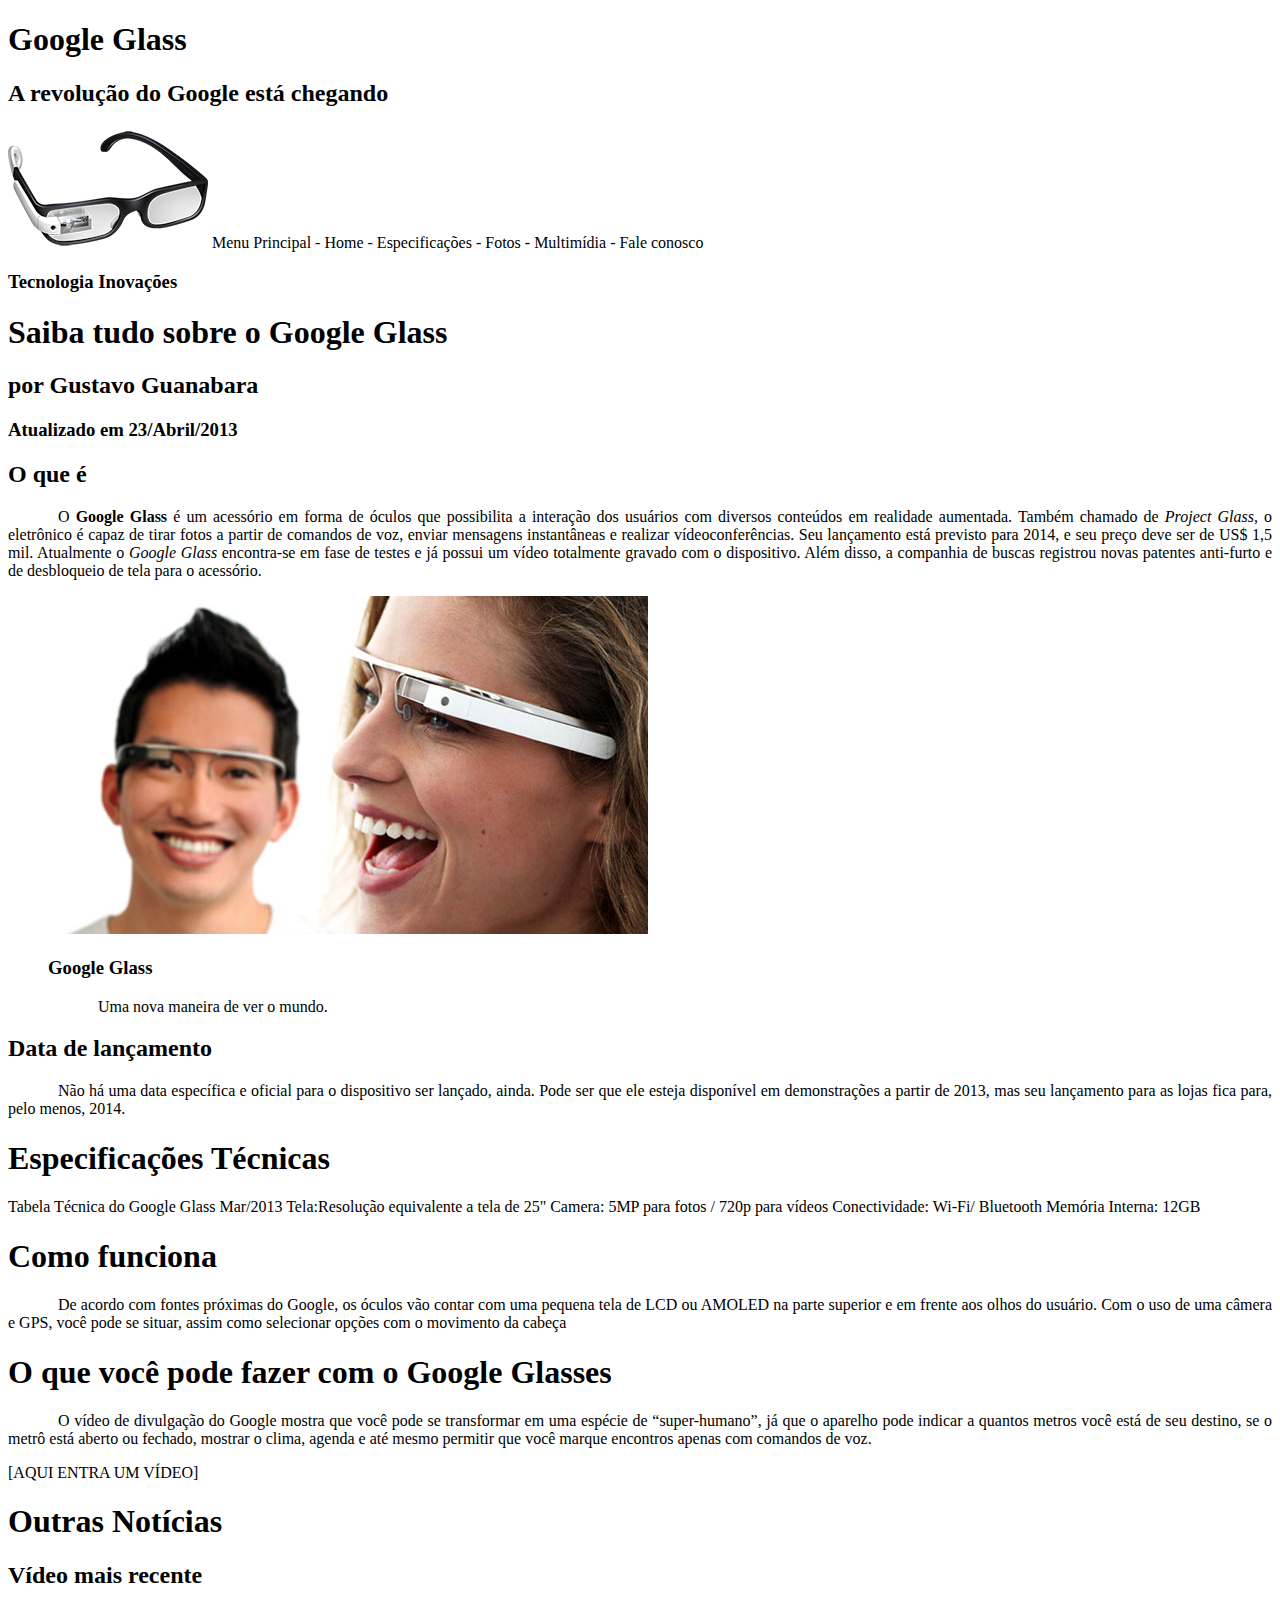
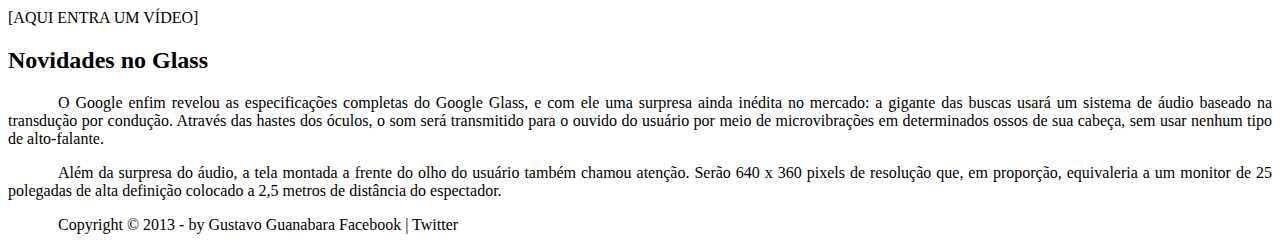
==== index.html @ 29074467 "inicio" ====
<!DOCTYPE html>
<html lang="pt-br">

<head>
    <meta charset="UTF-8" />
    <title> Tudo sobre Google Glass</title>

    <style>
        body {
            back
        }
        p {
            text-align: justify;
            text-indent: 50px;
        }
    </style>
</head>

<body>
    <div id="interface">
        <header id="cabecalho">
            <hgroup>
                <h1>Google Glass</h1>
                <h2>A revolução do Google está chegando</h2>
            </hgroup>

            <img src="_imagens/glass-oculos-preto-peq.png" />

            Menu Principal
            - Home
            - Especificações
            - Fotos
            - Multimídia
            - Fale conosco
        </header>

        <hgoup>
            <h3>Tecnologia Inovações</h3>
            <h1>Saiba tudo sobre o Google Glass</h1>
            <h2>por Gustavo Guanabara</h2>
            <h3>Atualizado em 23/Abril/2013</h3>
        </hgoup>


        <h2>O que é</h2>
        <p>O <span style="font-weight: 900;">Google Glass</span> é um acessório em forma de óculos que possibilita a
            interação dos usuários com diversos
            conteúdos
            em
            realidade aumentada. Também chamado de <i>Project Glass</i>, o eletrônico é capaz de tirar fotos a partir de
            comandos
            de
            voz, enviar mensagens instantâneas e realizar vídeo&shy;con&shy;ferên&shy;cias. Seu lançamento está previsto
            para 2014, e
            seu
            preço
            deve ser de US$ 1,5 mil. Atualmente o <em>Google Glass</em> encontra-se em fase de testes e já possui um
            vídeo
            totalmente
            gravado com o dispositivo. Além disso, a companhia de buscas registrou novas patentes anti-furto e de
            desbloqueio de
            tela para o acessório.</p>
        <figure>
            <img src="_imagens/glass-quadro-homem-mulher.jpg" />
            <figcaption>
                <h3>Google Glass</h3>
                <p>Uma nova maneira de ver o mundo.</p>
            </figcaption>
        </figure>
        <h2>Data de lançamento</h2>
        <p>Não há uma data específica e oficial para o dispositivo ser lançado, ainda. Pode ser que ele esteja
            disponível
            em
            demonstrações a partir de 2013, mas seu lançamento para as lojas fica para, pelo menos, 2014.</p>

        <h1>Especificações Técnicas</h1>
        Tabela Técnica do Google Glass Mar/2013

        Tela:Resolução equivalente a tela de 25"
        Camera: 5MP para fotos / 720p para vídeos
        Conectividade: Wi-Fi/ Bluetooth
        Memória Interna: 12GB

        <h1>Como funciona</h1>
        <p>De acordo com fontes próximas do Google, os óculos vão contar com uma pequena tela de LCD ou AMOLED na parte
            superior e em frente aos olhos do usuário. Com o uso de uma câmera e GPS, você pode se situar, assim como
            selecionar
            opções com o movimento da cabeça</p>

        <h1>O que você pode fazer com o Google Glasses</h1>
        <p>O vídeo de divulgação do Google mostra que você pode se transformar em uma espécie de “super-humano”, já que
            o
            aparelho pode indicar a quantos metros você está de seu destino, se o metrô está aberto ou fechado, mostrar
            o
            clima,
            agenda e até mesmo permitir que você marque encontros apenas com comandos de voz.</p>

        [AQUI ENTRA UM VÍDEO]

        <h1>Outras Notícias</h1>
        <h2>Vídeo mais recente</h2>

        [AQUI ENTRA UM VÍDEO]

        <h2>Novidades no Glass</h2>
        <p>O Google enfim revelou as especificações completas do Google Glass, e com ele uma surpresa ainda inédita no
            mercado:
            a gigante das buscas usará um sistema de áudio baseado na transdução por condução. Através das hastes dos
            óculos, o
            som será transmitido para o ouvido do usuário por meio de microvibrações em determinados ossos de sua
            cabeça,
            sem
            usar nenhum tipo de alto-falante.</p>

        <p>Além da surpresa do áudio, a tela montada a frente do olho do usuário também chamou atenção. Serão 640 x 360
            pixels
            de resolução que, em proporção, equivaleria a um monitor de 25 polegadas de alta definição colocado a 2,5
            metros
            de
            distância do espectador.</p>

        <p>Copyright &copy; 2013 - by Gustavo Guanabara
            Facebook | Twitter</p>
    </div>
</body>

</html>
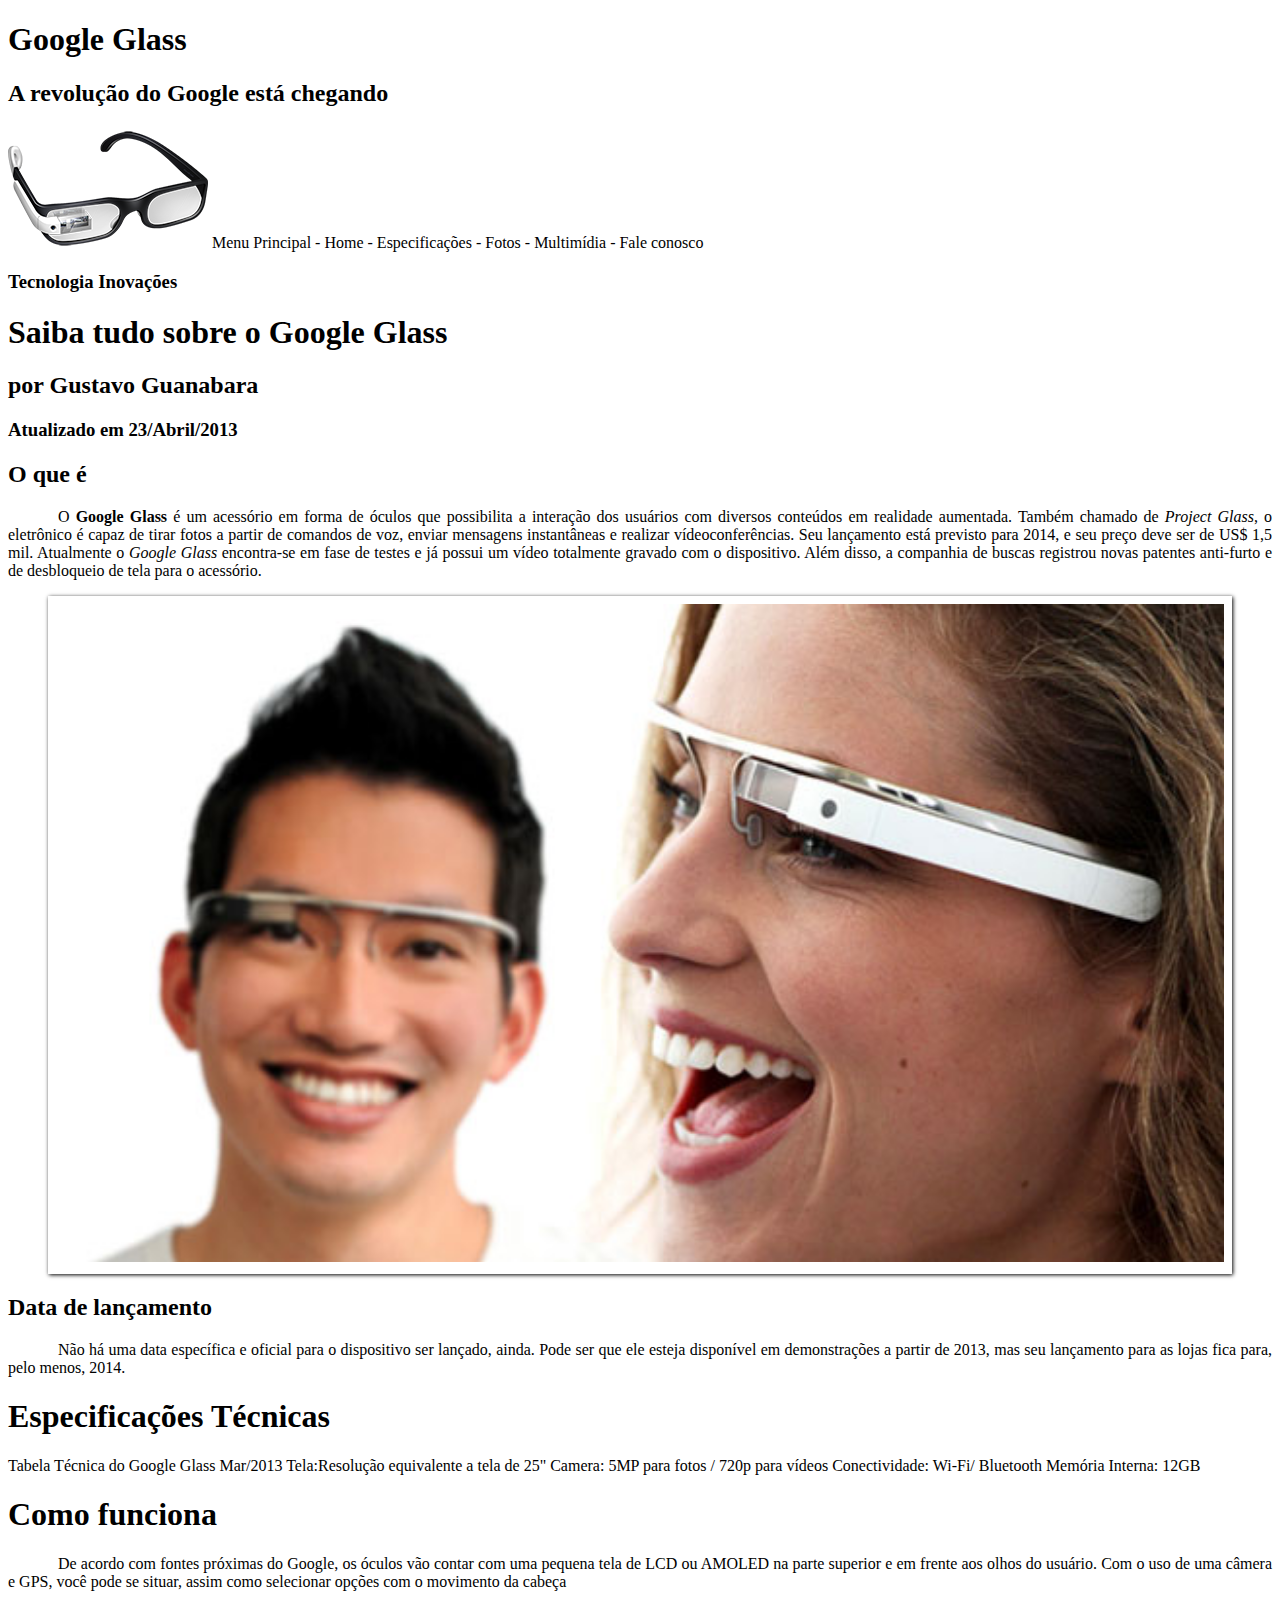
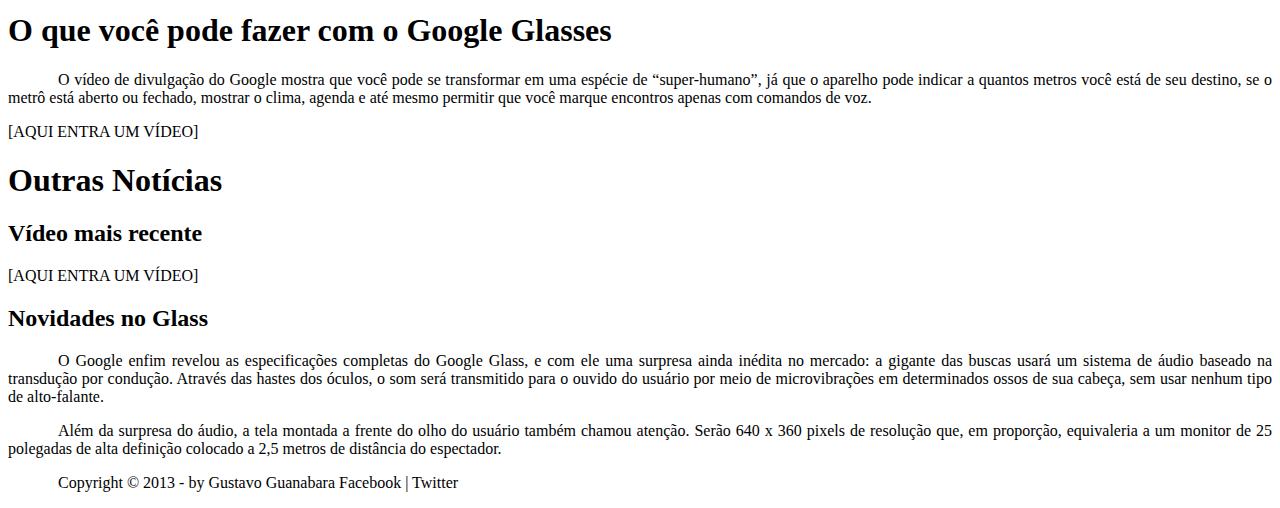
==== commit ad19039b: "Formação de imagens com CSS" ====
--- a/index.html
+++ b/index.html
@@ -4,16 +4,7 @@
 <head>
     <meta charset="UTF-8" />
     <title> Tudo sobre Google Glass</title>
-
-    <style>
-        body {
-            back
-        }
-        p {
-            text-align: justify;
-            text-indent: 50px;
-        }
-    </style>
+    <link rel="stylesheet" type="text/css" href="_css/estilo.css">
 </head>
 
 <body>
@@ -34,12 +25,12 @@
             - Fale conosco
         </header>
 
-        <hgoup>
+        <hgroup>
             <h3>Tecnologia Inovações</h3>
             <h1>Saiba tudo sobre o Google Glass</h1>
             <h2>por Gustavo Guanabara</h2>
             <h3>Atualizado em 23/Abril/2013</h3>
-        </hgoup>
+        </hgroup>
 
 
         <h2>O que é</h2>
@@ -60,7 +51,7 @@
             gravado com o dispositivo. Além disso, a companhia de buscas registrou novas patentes anti-furto e de
             desbloqueio de
             tela para o acessório.</p>
-        <figure>
+        <figure class="foto-legenda">
             <img src="_imagens/glass-quadro-homem-mulher.jpg" />
             <figcaption>
                 <h3>Google Glass</h3>
--- a/_css/estilo.css
+++ b/_css/estilo.css
@@ -0,0 +1,42 @@
+@charset "UTF-8";
+
+body {
+    background-color: white;
+    color: rgba(0, 0, 0, 1);
+}
+
+p {
+    text-align: justify;
+    text-indent: 50px;
+}
+
+/* Formatação de imagens com legendas */
+
+figure.foto-legenda {
+    position: relative;
+    border: 8px solid white;
+    box-shadow: 1px 1px 4px black;
+}
+
+figure.foto-legenda img {
+    width: 100%;
+    height: 100%;
+}
+
+figure.foto-legenda figcaption {
+    opacity: 0;
+    position:absolute;
+    top: 0px;
+    background-color: rgba(0,0,0,.4);
+    color: white;
+    width:100%;
+    height:100%;
+    padding: 10px;
+    box-sizing: border-box;
+    transition: opacity 1s;
+}
+
+figure.foto-legenda:hover figcaption{
+    opacity: 1;
+}
+
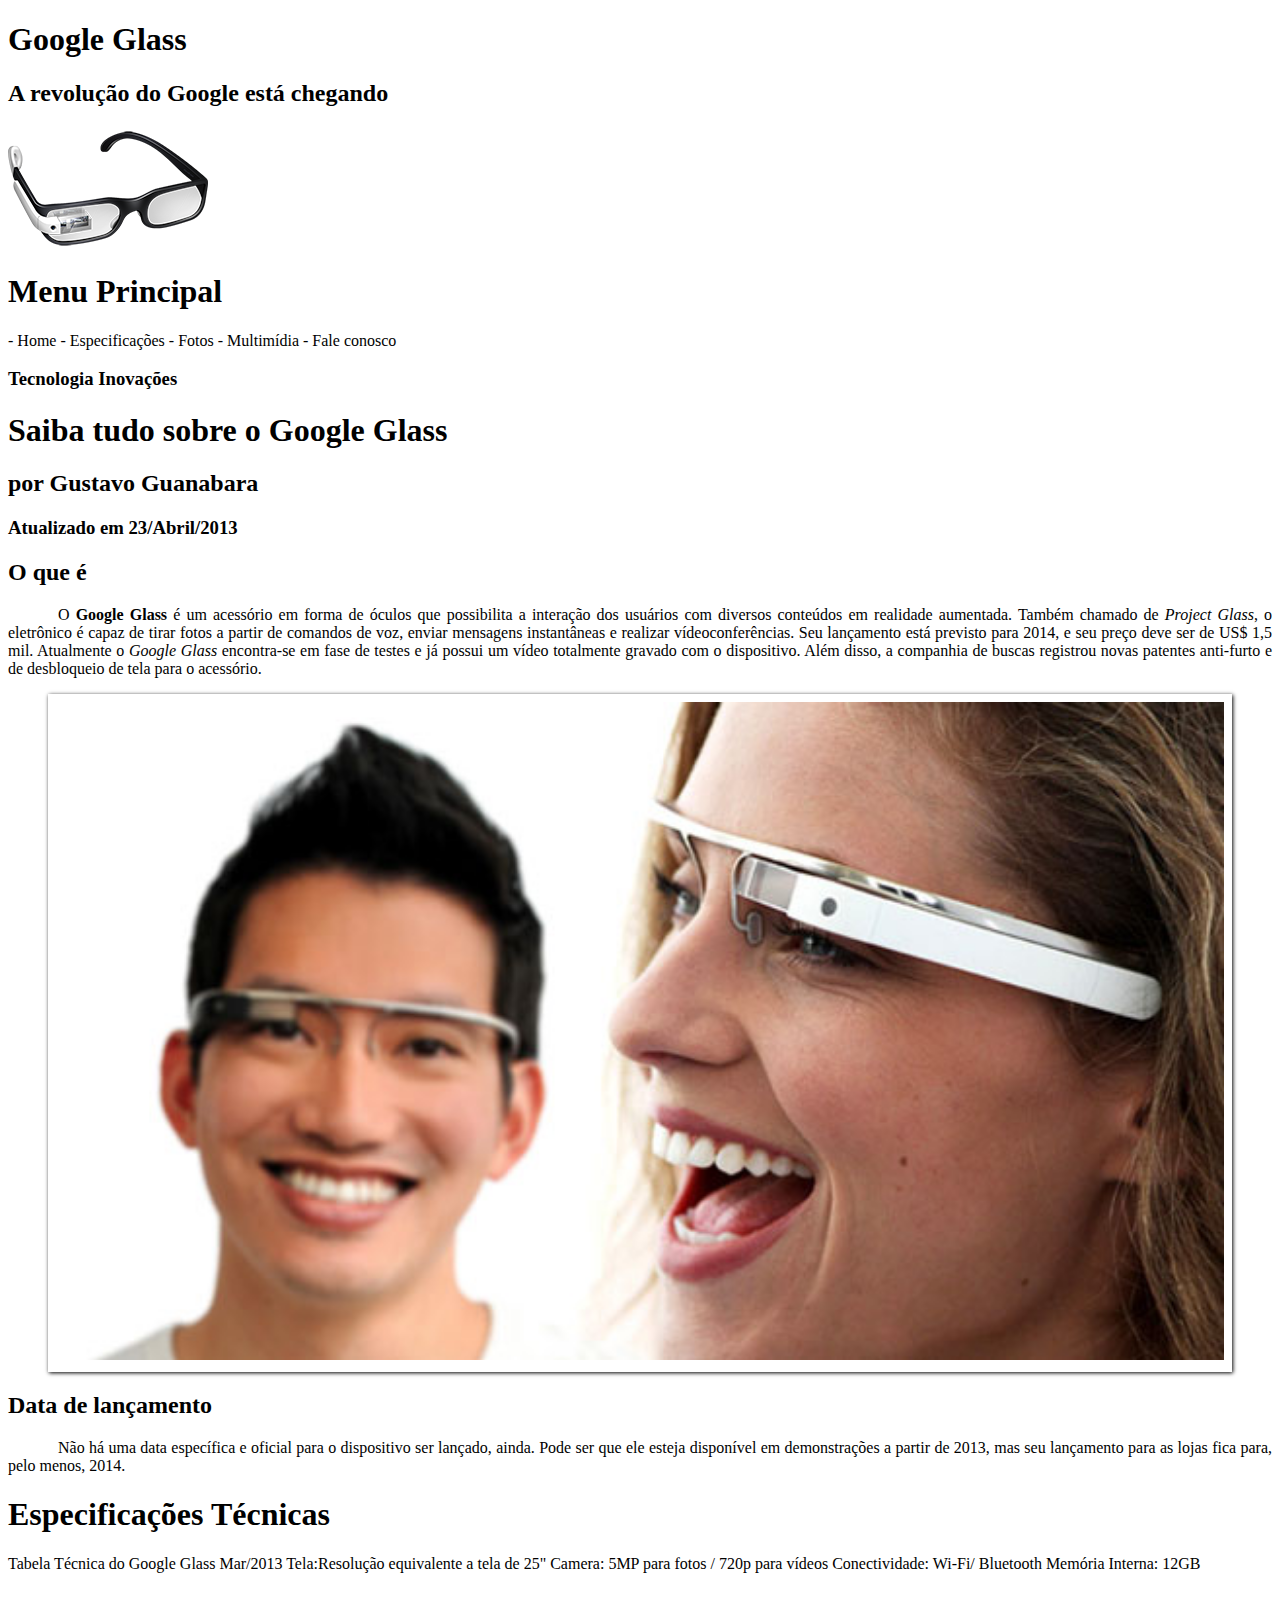
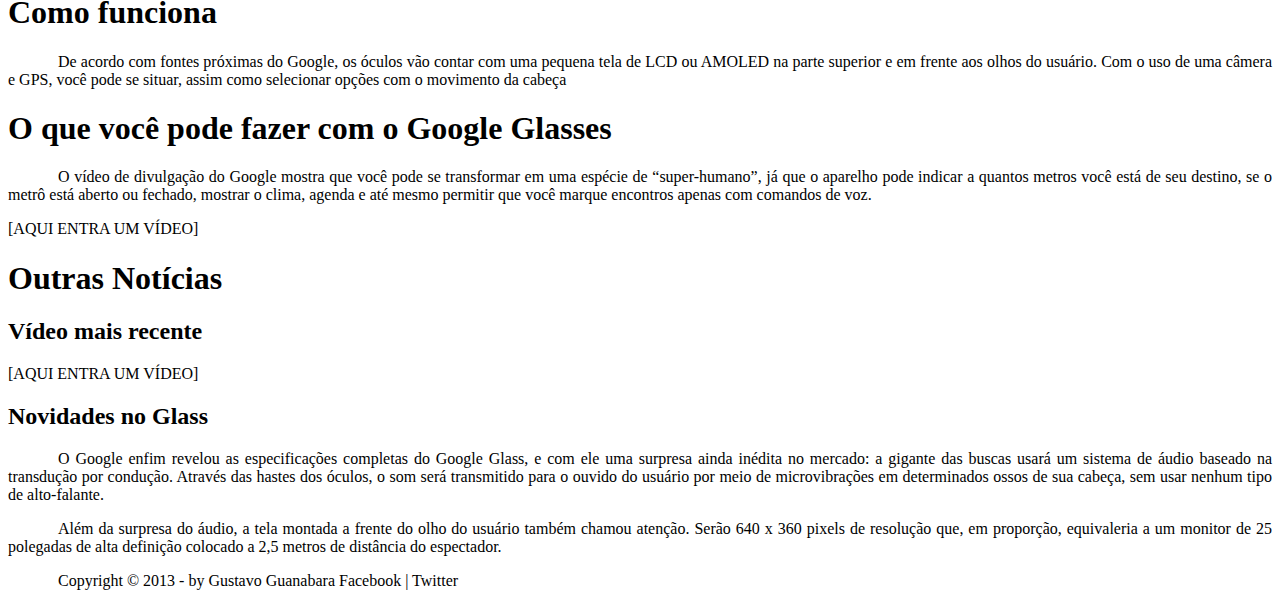
==== commit 5a42338f: "Listas em HTML com OL e UL" ====
--- a/index.html
+++ b/index.html
@@ -16,13 +16,14 @@
             </hgroup>
 
             <img src="_imagens/glass-oculos-preto-peq.png" />
-
-            Menu Principal
-            - Home
-            - Especificações
-            - Fotos
-            - Multimídia
-            - Fale conosco
+            <nav>
+                <h1>Menu Principal</h1>
+                - Home
+                - Especificações
+                - Fotos
+                - Multimídia
+                - Fale conosco
+            </nav>
         </header>
 
         <hgroup>
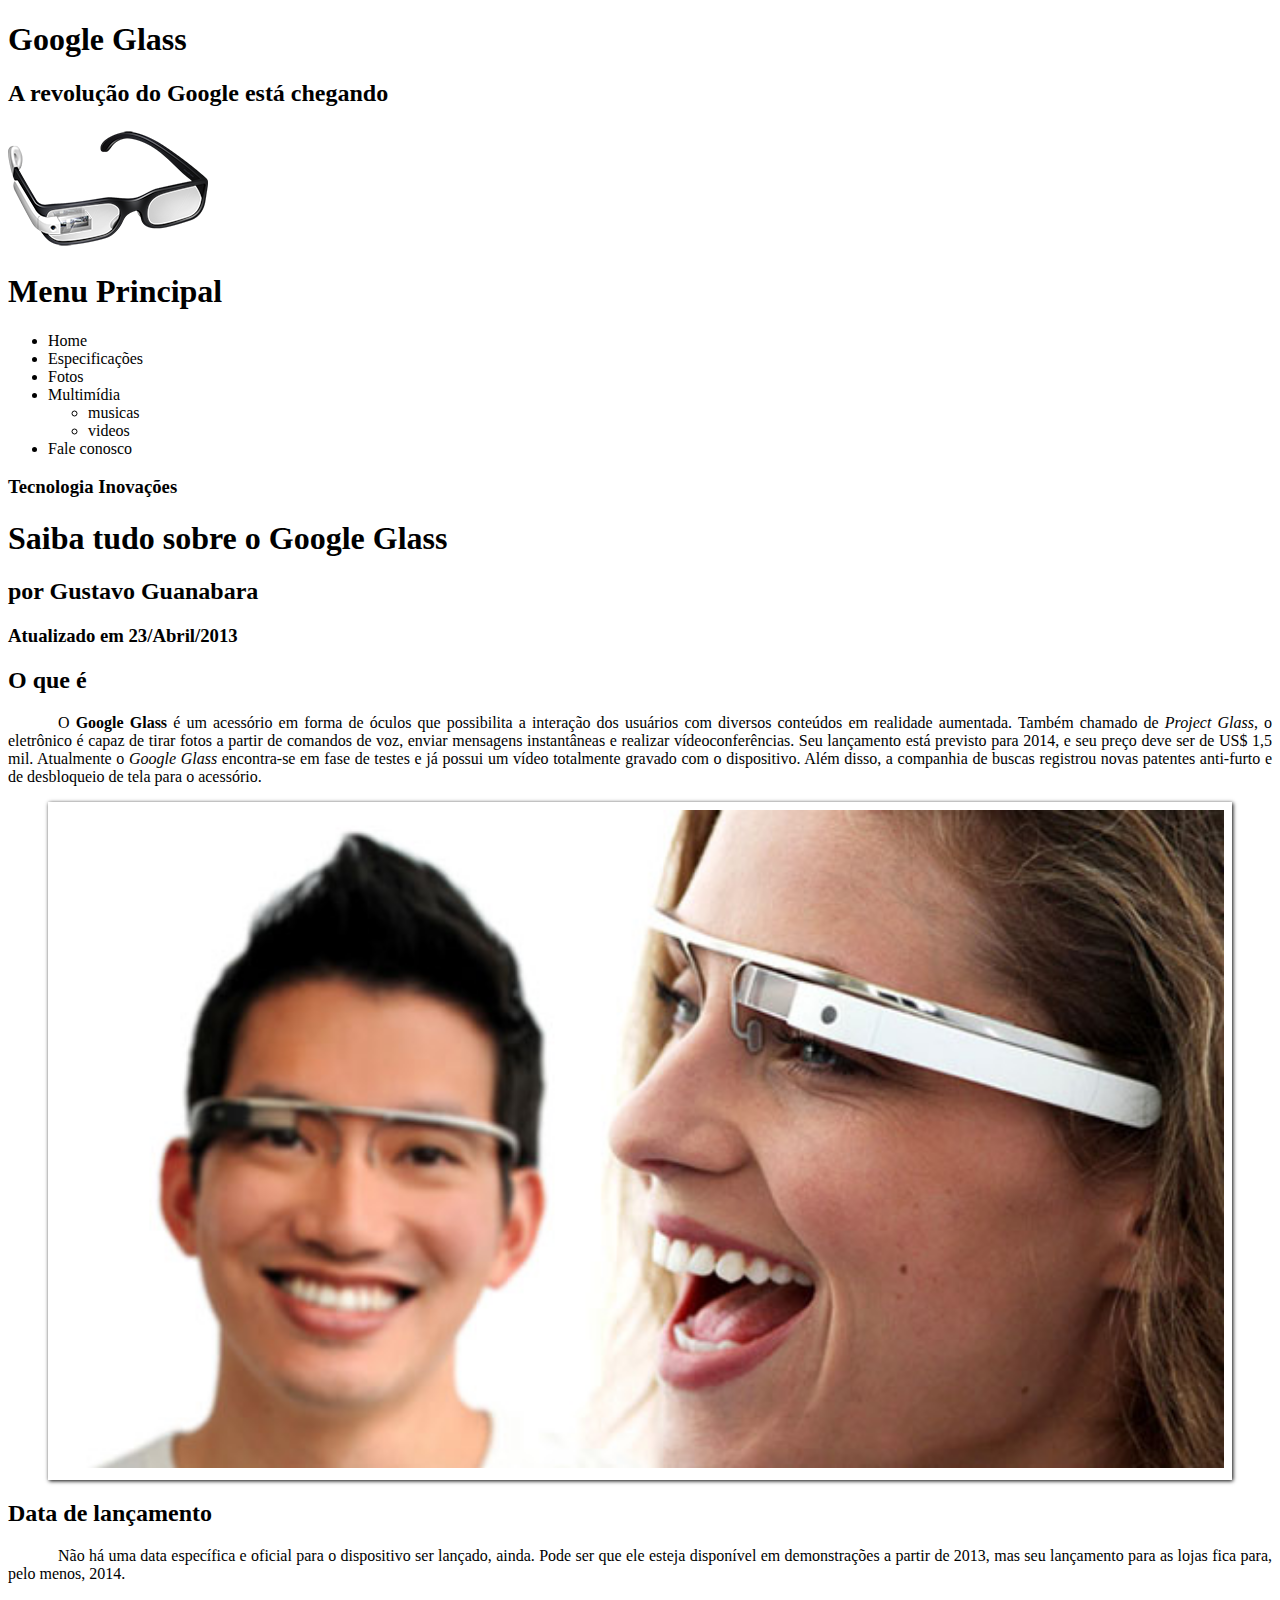
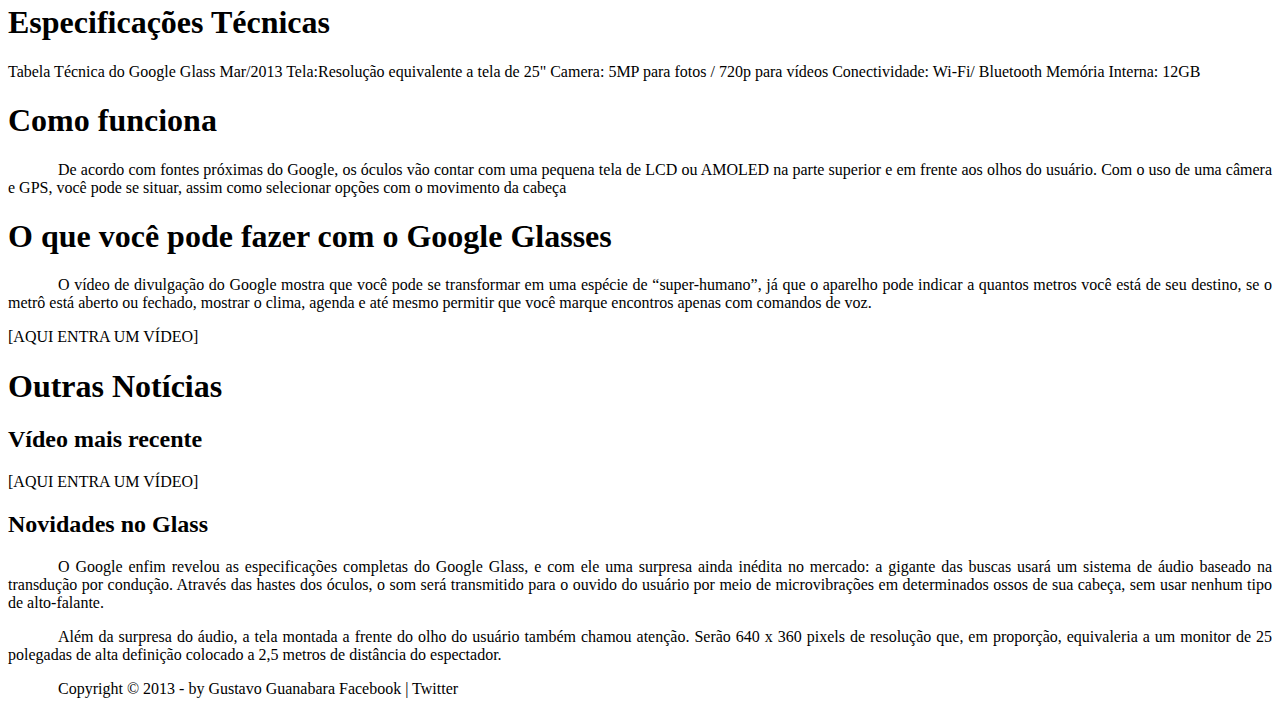
==== commit fdda23bb: "Listas em Html com OL e Ul" ====
--- a/index.html
+++ b/index.html
@@ -18,11 +18,17 @@
             <img src="_imagens/glass-oculos-preto-peq.png" />
             <nav>
                 <h1>Menu Principal</h1>
-                - Home
-                - Especificações
-                - Fotos
-                - Multimídia
-                - Fale conosco
+                <ul type="disc">
+                    <li>Home</li>
+                    <li>Especificações</li>
+                    <li>Fotos</li>
+                    <li>Multimídia</li>
+                    <ul>
+                        <li> musicas</li>
+                        <li>videos</li>
+                    </ul>
+                    <li>Fale conosco</li>
+                </ul>
             </nav>
         </header>
 
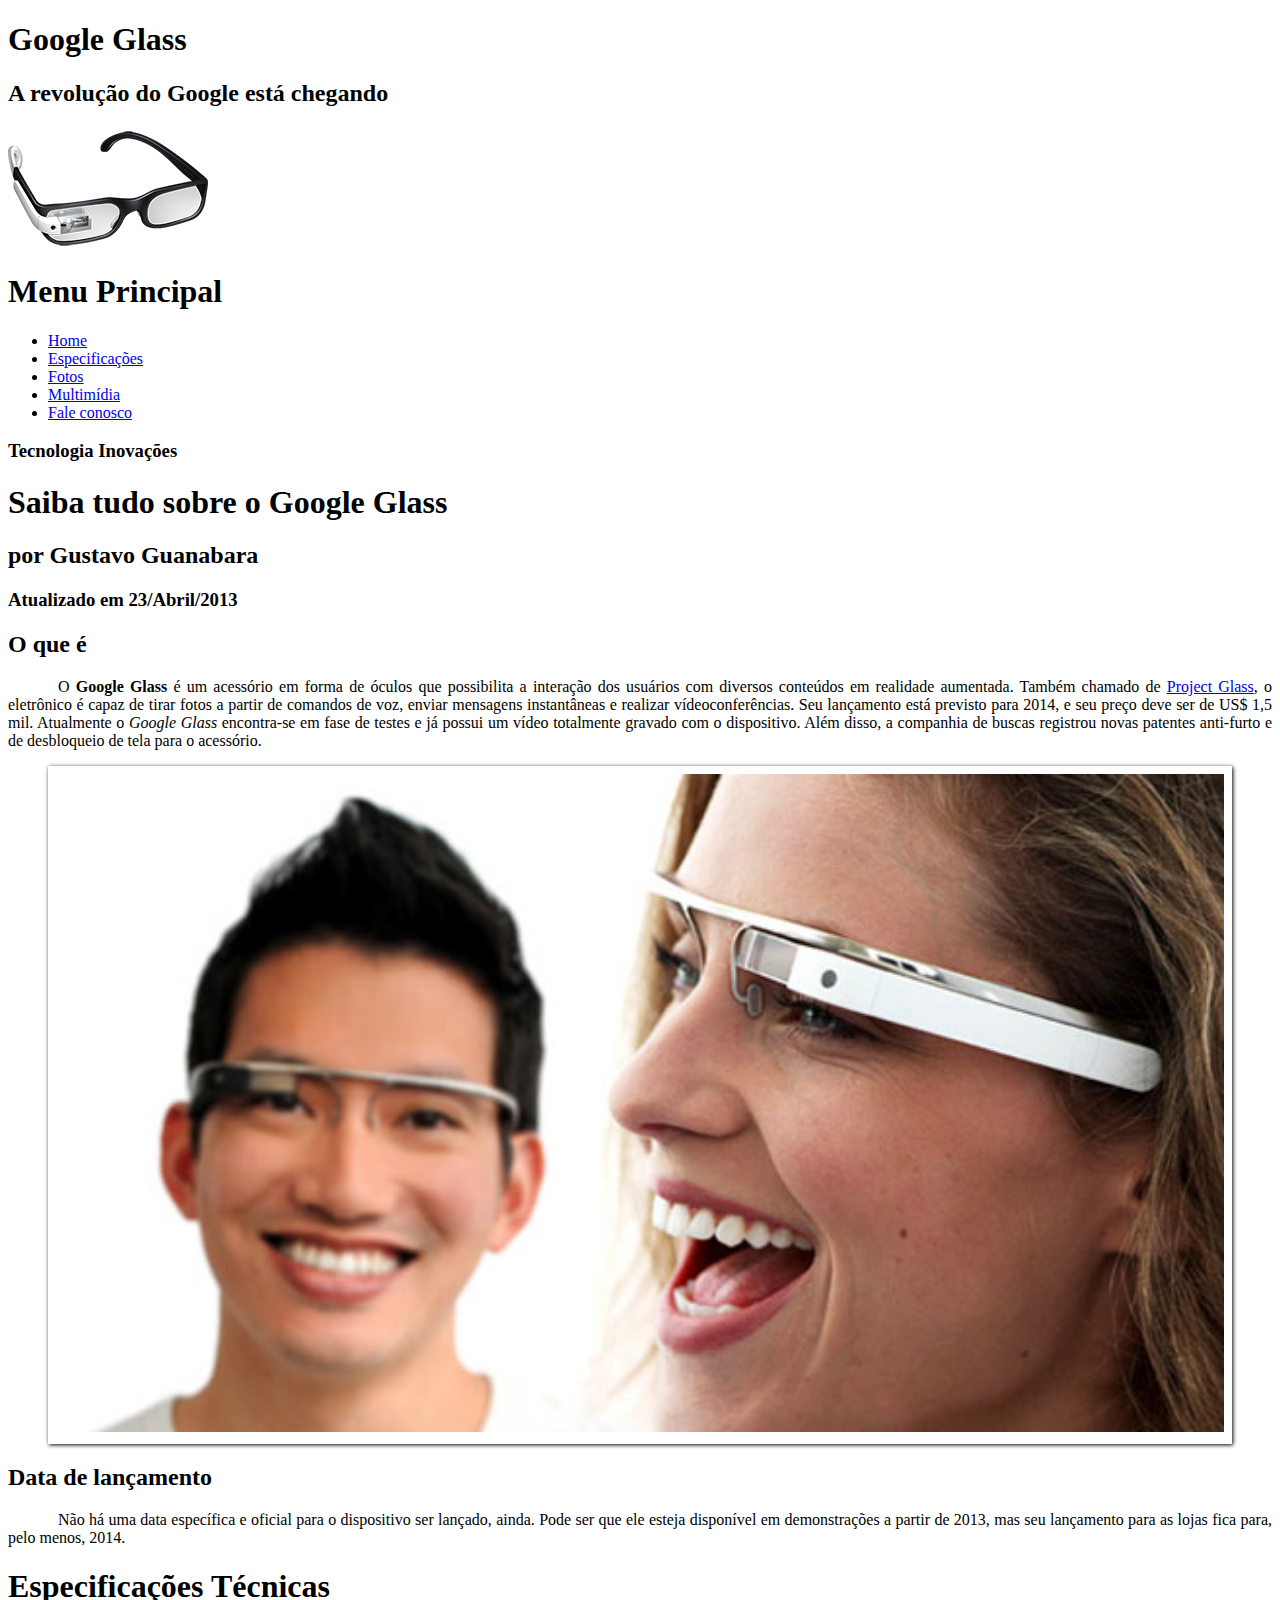
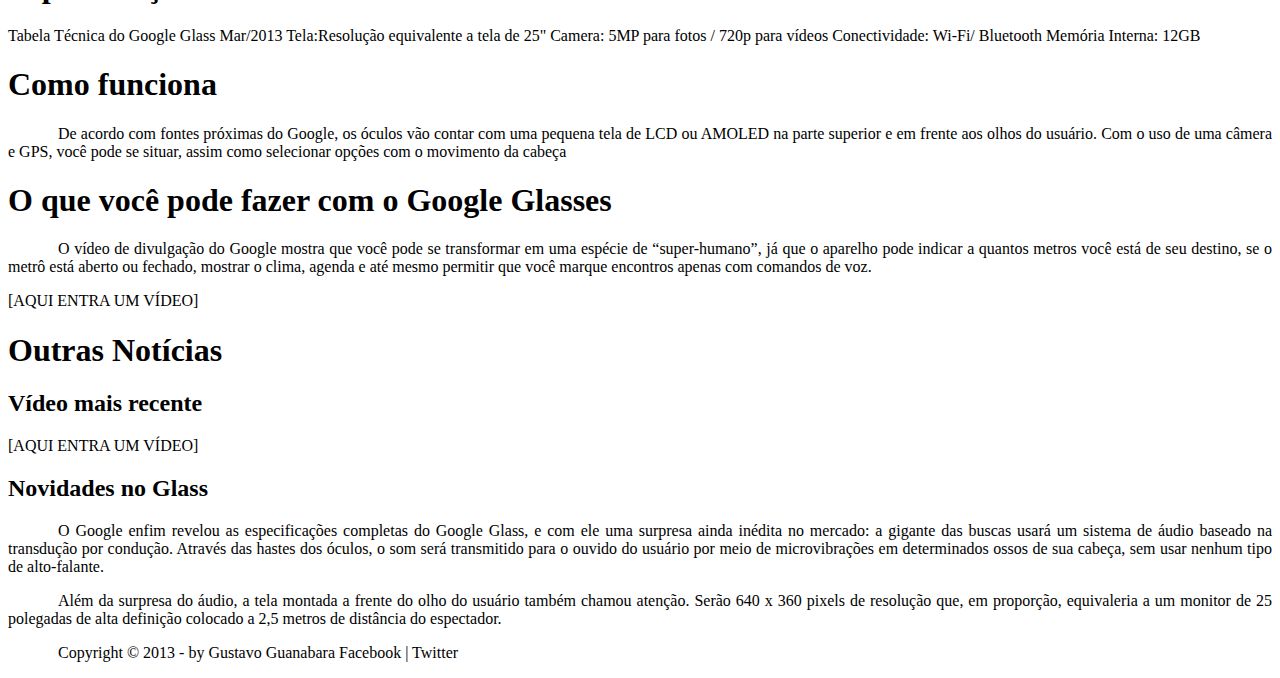
==== commit 6c289d03: "Links em HTML" ====
--- a/index.html
+++ b/index.html
@@ -19,15 +19,11 @@
             <nav>
                 <h1>Menu Principal</h1>
                 <ul type="disc">
-                    <li>Home</li>
-                    <li>Especificações</li>
-                    <li>Fotos</li>
-                    <li>Multimídia</li>
-                    <ul>
-                        <li> musicas</li>
-                        <li>videos</li>
-                    </ul>
-                    <li>Fale conosco</li>
+                    <li><a href="index.html">Home</a></li>
+                    <li><a href="specs.html">Especificações</a></li>
+                    <li><a href="fotos.html">Fotos</a></li>
+                    <li><a href="multimidia.html">Multimídia</a></li>
+                    <li><a href="fale-conosco.html">Fale conosco</a></li>
                 </ul>
             </nav>
         </header>
@@ -45,7 +41,7 @@
             interação dos usuários com diversos
             conteúdos
             em
-            realidade aumentada. Também chamado de <i>Project Glass</i>, o eletrônico é capaz de tirar fotos a partir de
+            realidade aumentada. Também chamado de <a href="http://glass.google.com" target="_blank">Project Glass</a>, o eletrônico é capaz de tirar fotos a partir de
             comandos
             de
             voz, enviar mensagens instantâneas e realizar vídeo&shy;con&shy;ferên&shy;cias. Seu lançamento está previsto
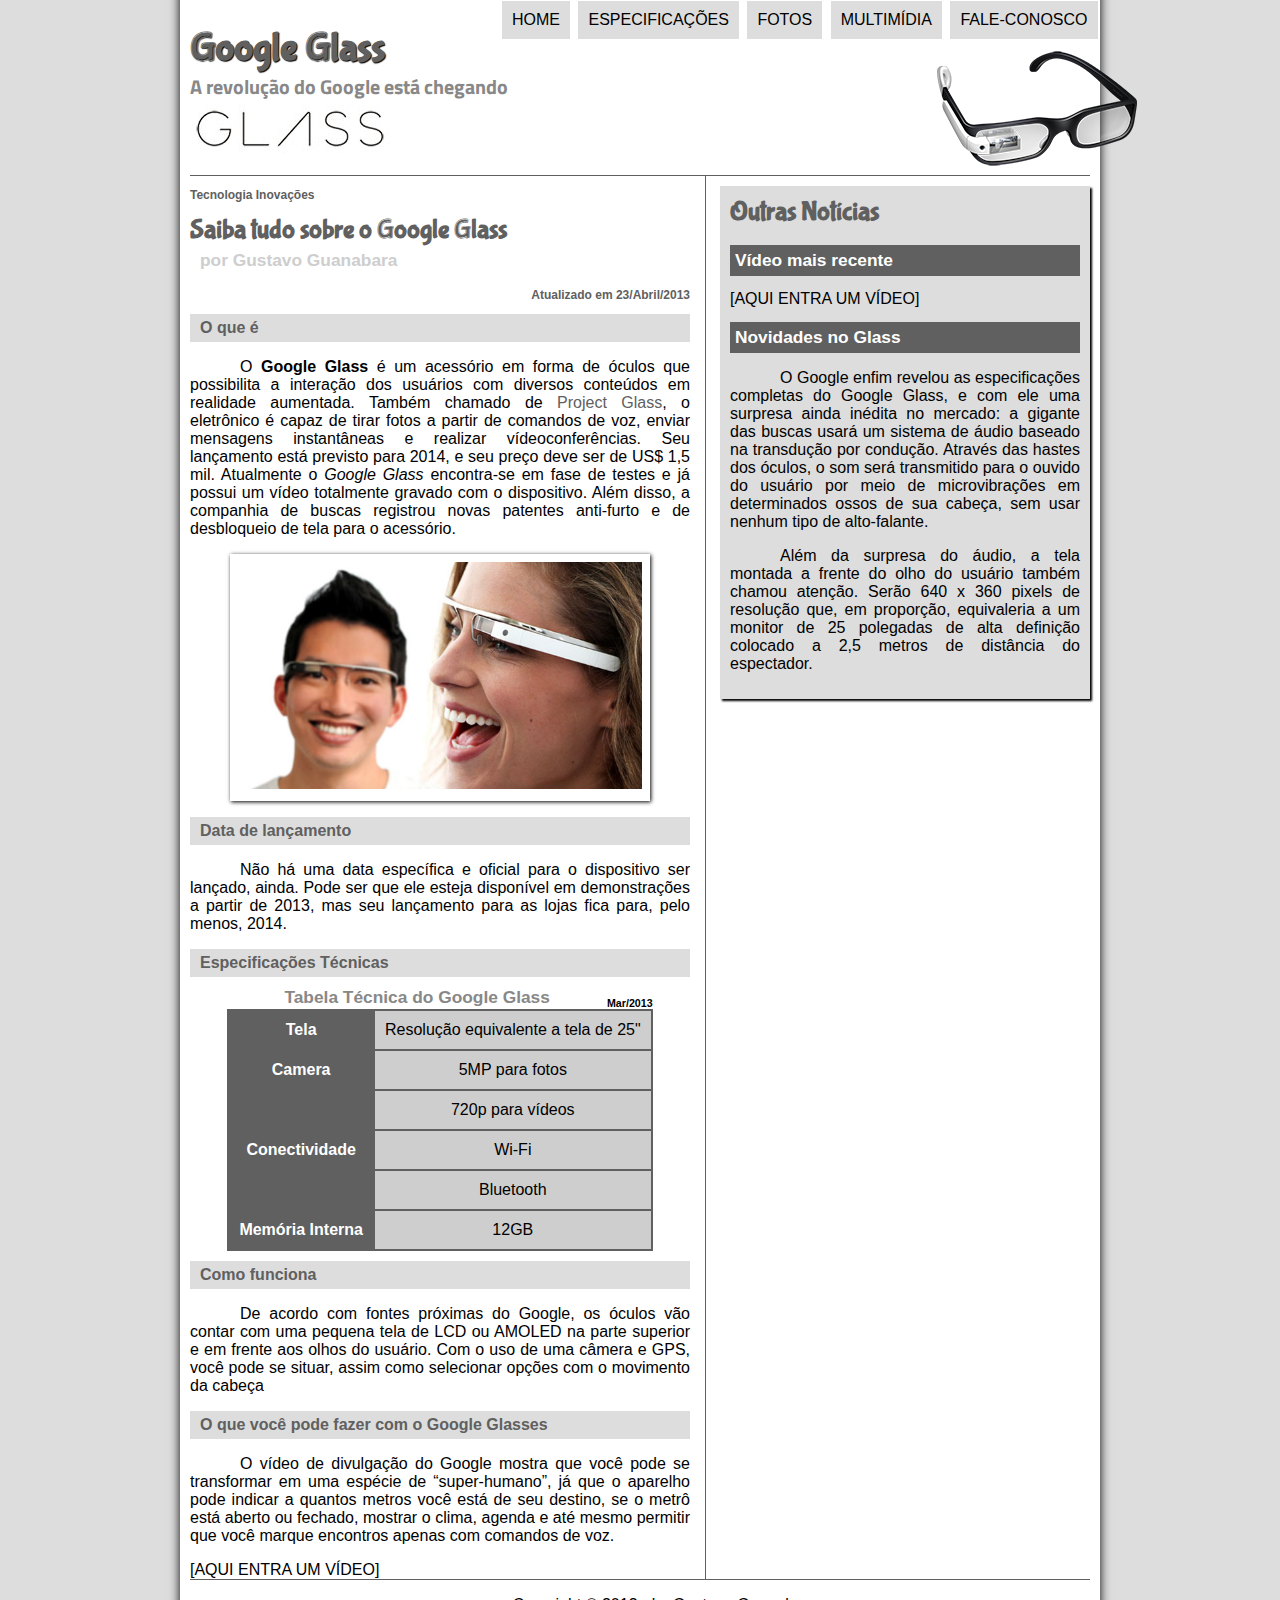
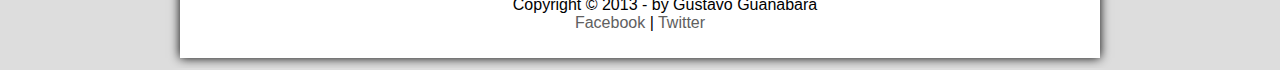
==== commit fce31e9c: ".." ====
--- a/index.html
+++ b/index.html
@@ -4,117 +4,186 @@
 <head>
     <meta charset="UTF-8" />
     <title> Tudo sobre Google Glass</title>
-    <link rel="stylesheet" type="text/css" href="_css/estilo.css">
+    <link rel="stylesheet" href="_css/estilo.css">
 </head>
+<script language="javascript" src="_javascript/funcoes.js"></script>
 
 <body>
+
     <div id="interface">
+
         <header id="cabecalho">
+
             <hgroup>
                 <h1>Google Glass</h1>
                 <h2>A revolução do Google está chegando</h2>
             </hgroup>
 
-            <img src="_imagens/glass-oculos-preto-peq.png" />
-            <nav>
-                <h1>Menu Principal</h1>
+
+            <nav id="menu">          
                 <ul type="disc">
-                    <li><a href="index.html">Home</a></li>
-                    <li><a href="specs.html">Especificações</a></li>
-                    <li><a href="fotos.html">Fotos</a></li>
-                    <li><a href="multimidia.html">Multimídia</a></li>
-                    <li><a href="fale-conosco.html">Fale conosco</a></li>
+
+                    <li onmouseover="mudaFoto('_imagens/home.png')"
+                        onmouseout="mudaFoto('_imagens/glass-oculos-preto-peq.png')">
+                        <a href="index.html"> Home </a></li>
+
+                    <li onmouseover="mudaFoto('_imagens/especificacoes.png')"
+                        onmouseout="mudaFoto('_imagens/glass-oculos-preto-peq.png')">
+                        <a href="specs.html"> Especificações </a></li>
+
+                    <li onmouseover="mudaFoto('_imagens/fotos.png')"
+                        onmouseout="mudaFoto('_imagens/glass-oculos-preto-peq.png')">
+                        <a href="fotos.html"> Fotos </a></li>
+
+                    <li onmouseover="mudaFoto('_imagens/multimidia.png')"
+                        onmouseout="mudaFoto('_imagens/glass-oculos-preto-peq.png')">
+                        <a href="multimidia.html"> Multimídia </a></li>
+
+                    <li onmouseover="mudaFoto('_imagens/contato.png')"
+                        onmouseout="mudaFoto('_imagens/glass-oculos-preto-peq.png')">
+                        <a href="fale-conosco.html"> fale-conosco </a></li>
+
                 </ul>
+                <img id="icone" src="_imagens/glass-oculos-preto-peq.png" />
             </nav>
         </header>
+        <section id="corpo">
 
-        <hgroup>
-            <h3>Tecnologia Inovações</h3>
-            <h1>Saiba tudo sobre o Google Glass</h1>
-            <h2>por Gustavo Guanabara</h2>
-            <h3>Atualizado em 23/Abril/2013</h3>
-        </hgroup>
+            <article id="noticia-principal">
+                <header id="cabecalho-artigo">
+                    <hgroup>
+                        <h3>Tecnologia Inovações</h3>
+                        <h1>Saiba tudo sobre o Google Glass</h1>
+                        <h2>por Gustavo Guanabara</h2>
+                        <h3 class="direita">Atualizado em 23/Abril/2013</h3>
+                    </hgroup>
+                </header>
 
+                <h2>O que é</h2>
+                <p>O <span style="font-weight: 900;">Google Glass</span> é um acessório em forma de óculos que
+                    possibilita a
+                    interação dos usuários com diversos
+                    conteúdos
+                    em
+                    realidade aumentada. Também chamado de <a href="http://glass.google.com" target="_blank">Project
+                        Glass</a>,
+                    o eletrônico é capaz de tirar fotos a partir de
+                    comandos
+                    de
+                    voz, enviar mensagens instantâneas e realizar vídeo&shy;con&shy;ferên&shy;cias. Seu lançamento está
+                    previsto
+                    para 2014, e
+                    seu
+                    preço
+                    deve ser de US$ 1,5 mil. Atualmente o <em>Google Glass</em> encontra-se em fase de testes e já
+                    possui um
+                    vídeo
+                    totalmente
+                    gravado com o dispositivo. Além disso, a companhia de buscas registrou novas patentes anti-furto e
+                    de
+                    desbloqueio de
+                    tela para o acessório.</p>
 
-        <h2>O que é</h2>
-        <p>O <span style="font-weight: 900;">Google Glass</span> é um acessório em forma de óculos que possibilita a
-            interação dos usuários com diversos
-            conteúdos
-            em
-            realidade aumentada. Também chamado de <a href="http://glass.google.com" target="_blank">Project Glass</a>, o eletrônico é capaz de tirar fotos a partir de
-            comandos
-            de
-            voz, enviar mensagens instantâneas e realizar vídeo&shy;con&shy;ferên&shy;cias. Seu lançamento está previsto
-            para 2014, e
-            seu
-            preço
-            deve ser de US$ 1,5 mil. Atualmente o <em>Google Glass</em> encontra-se em fase de testes e já possui um
-            vídeo
-            totalmente
-            gravado com o dispositivo. Além disso, a companhia de buscas registrou novas patentes anti-furto e de
-            desbloqueio de
-            tela para o acessório.</p>
-        <figure class="foto-legenda">
-            <img src="_imagens/glass-quadro-homem-mulher.jpg" />
-            <figcaption>
-                <h3>Google Glass</h3>
-                <p>Uma nova maneira de ver o mundo.</p>
-            </figcaption>
-        </figure>
-        <h2>Data de lançamento</h2>
-        <p>Não há uma data específica e oficial para o dispositivo ser lançado, ainda. Pode ser que ele esteja
-            disponível
-            em
-            demonstrações a partir de 2013, mas seu lançamento para as lojas fica para, pelo menos, 2014.</p>
+                <figure class="foto-legenda">
 
-        <h1>Especificações Técnicas</h1>
-        Tabela Técnica do Google Glass Mar/2013
+                    <img src="_imagens/glass-quadro-homem-mulher.jpg" />
+                    <figcaption>
+                        <h3>Google Glass</h3>
+                        <p>Uma nova maneira de ver o mundo.</p>
+                    </figcaption>
+                </figure>
+                <h2>Data de lançamento</h2>
+                <p>Não há uma data específica e oficial para o dispositivo ser lançado, ainda. Pode ser que ele esteja
+                    disponível
+                    em
+                    demonstrações a partir de 2013, mas seu lançamento para as lojas fica para, pelo menos, 2014.</p>
 
-        Tela:Resolução equivalente a tela de 25"
-        Camera: 5MP para fotos / 720p para vídeos
-        Conectividade: Wi-Fi/ Bluetooth
-        Memória Interna: 12GB
+                <h2>Especificações Técnicas</h2>
 
-        <h1>Como funciona</h1>
-        <p>De acordo com fontes próximas do Google, os óculos vão contar com uma pequena tela de LCD ou AMOLED na parte
-            superior e em frente aos olhos do usuário. Com o uso de uma câmera e GPS, você pode se situar, assim como
-            selecionar
-            opções com o movimento da cabeça</p>
+                <table id="tabelaspec">
 
-        <h1>O que você pode fazer com o Google Glasses</h1>
-        <p>O vídeo de divulgação do Google mostra que você pode se transformar em uma espécie de “super-humano”, já que
-            o
-            aparelho pode indicar a quantos metros você está de seu destino, se o metrô está aberto ou fechado, mostrar
-            o
-            clima,
-            agenda e até mesmo permitir que você marque encontros apenas com comandos de voz.</p>
+                    <caption>Tabela Técnica do Google Glass <span>Mar/2013</span></caption>
 
-        [AQUI ENTRA UM VÍDEO]
+                    <tr>
+                        <td class="ce">Tela</td>
+                        <td class="cd">Resolução equivalente a tela de 25"</td>
+                    </tr>
+                    <tr>
+                        <td rowspan="2" class="ce">Camera</td>
+                        <td class="cd">5MP para fotos </td>
+                    </tr>
+                    <tr>
+                        <td class="cd">720p para vídeos</td>
+                    </tr>
+                    <tr>
+                        <td rowspan="2" class="ce">Conectividade</td>
+                        <td class="cd">Wi-Fi</td>
+                    </tr>
+                    <tr>
+                        <td class="cd">Bluetooth</td>
+                    </tr>
+                    <tr>
+                        <td class="ce">Memória Interna</td>
+                        <td class="cd">12GB</td>
+                    </tr>
 
-        <h1>Outras Notícias</h1>
-        <h2>Vídeo mais recente</h2>
+                </table>
 
-        [AQUI ENTRA UM VÍDEO]
+                <h2>Como funciona</h2>
+                <p>De acordo com fontes próximas do Google, os óculos vão contar com uma pequena tela de LCD ou AMOLED
+                    na
+                    parte
+                    superior e em frente aos olhos do usuário. Com o uso de uma câmera e GPS, você pode se situar, assim
+                    como
+                    selecionar
+                    opções com o movimento da cabeça</p>
 
-        <h2>Novidades no Glass</h2>
-        <p>O Google enfim revelou as especificações completas do Google Glass, e com ele uma surpresa ainda inédita no
-            mercado:
-            a gigante das buscas usará um sistema de áudio baseado na transdução por condução. Através das hastes dos
-            óculos, o
-            som será transmitido para o ouvido do usuário por meio de microvibrações em determinados ossos de sua
-            cabeça,
-            sem
-            usar nenhum tipo de alto-falante.</p>
+                <h2>O que você pode fazer com o Google Glasses</h2>
+                <p>O vídeo de divulgação do Google mostra que você pode se transformar em uma espécie de “super-humano”,
+                    já
+                    que
+                    o
+                    aparelho pode indicar a quantos metros você está de seu destino, se o metrô está aberto ou fechado,
+                    mostrar
+                    o
+                    clima,
+                    agenda e até mesmo permitir que você marque encontros apenas com comandos de voz.</p>
 
-        <p>Além da surpresa do áudio, a tela montada a frente do olho do usuário também chamou atenção. Serão 640 x 360
-            pixels
-            de resolução que, em proporção, equivaleria a um monitor de 25 polegadas de alta definição colocado a 2,5
-            metros
-            de
-            distância do espectador.</p>
+                [AQUI ENTRA UM VÍDEO]
+            </article>
+        </section>
+        <aside id="lateral">
+            <h1>Outras Notícias</h1>
+            <h2>Vídeo mais recente</h2>
 
-        <p>Copyright &copy; 2013 - by Gustavo Guanabara
-            Facebook | Twitter</p>
+            [AQUI ENTRA UM VÍDEO]
+
+            <h2>Novidades no Glass</h2>
+            <p>O Google enfim revelou as especificações completas do Google Glass, e com ele uma surpresa ainda inédita
+                no
+                mercado:
+                a gigante das buscas usará um sistema de áudio baseado na transdução por condução. Através das hastes
+                dos
+                óculos, o
+                som será transmitido para o ouvido do usuário por meio de microvibrações em determinados ossos de sua
+                cabeça,
+                sem
+                usar nenhum tipo de alto-falante.</p>
+
+            <p>Além da surpresa do áudio, a tela montada a frente do olho do usuário também chamou atenção. Serão 640 x
+                360
+                pixels
+                de resolução que, em proporção, equivaleria a um monitor de 25 polegadas de alta definição colocado a
+                2,5
+                metros
+                de
+                distância do espectador.</p>
+        </aside>
+        <footer id="rodape">
+            <p>Copyright &copy; 2013 - by Gustavo Guanabara <br />
+                <a href="http://facebook.com/curosemvideo" target="_blank"> Facebook</a> |
+                <a href="http://twitter.com/cursosemvideo" target="_blank">Twitter </a></p>
+        </footer>
     </div>
 </body>
 
--- a/_css/estilo.css
+++ b/_css/estilo.css
@@ -1,13 +1,65 @@
 @charset "UTF-8";
+@import url(http://fonts.googleapis.com/css?family=Titillium+Web);
+@font-face {
+    font-family: 'FonteLogo';
+    src: url("../_fonts/bubblegum-sans-regular.otf");
+}
 
 body {
-    background-color: white;
+    font-family: Arial, sans-serif;
+    background-color: #dddddd;
     color: rgba(0, 0, 0, 1);
+}
+
+div#interface {
+    width: 900px;
+    background-color: #ffffff;
+    margin: -20px auto 10px auto;
+    box-shadow: 0px 0px 10px rgba(0, 0, 0.5);
+    padding: 10px;
 }
 
 p {
     text-align: justify;
     text-indent: 50px;
+}
+
+a {
+    color: #606060;
+    text-decoration: none;
+}
+
+a:hover {
+    text-decoration: underline;
+}
+
+header#cabecalho img#icone {
+    position: relative;
+    left: 747px;
+    top: -129px;
+}
+
+header#cabecalho {
+    border-bottom: 1px #606060 solid;
+    height: 150px;
+    background: url("../_imagens/glass-logo-peq.jpg") no-repeat 0px 80px;
+}
+
+header#cabecalho h1 {
+    font-family: 'FonteLogo', sans-serif;
+    font-size: 30pt;
+    color: #606060;
+    text-shadow: 1px 1px 1px rgba(0, 0, 0.6);
+    padding: 0px;
+    margin-bottom: 0px;
+}
+
+header#cabecalho h2 {
+    font-family: 'Titillium Web', sans-serif;
+    color: #888888;
+    font-size: 15pt;
+    padding: 0px;
+    margin-top: 0px;
 }
 
 /* Formatação de imagens com legendas */
@@ -25,18 +77,169 @@
 
 figure.foto-legenda figcaption {
     opacity: 0;
-    position:absolute;
+    position: absolute;
     top: 0px;
-    background-color: rgba(0,0,0,.4);
+    background-color: rgba(0, 0, 0, .4);
     color: white;
-    width:100%;
-    height:100%;
+    width: 100%;
+    height: 100%;
     padding: 10px;
     box-sizing: border-box;
     transition: opacity 1s;
 }
 
-figure.foto-legenda:hover figcaption{
+figure.foto-legenda:hover figcaption {
     opacity: 1;
 }
 
+/* Formatação do menu */
+
+nav#menu {
+    display: block;
+}
+
+nav#menu ul {
+    list-style: none;
+    text-transform: uppercase;
+    position: relative;
+    top: -119px;
+    left: 270px;
+}
+
+nav#menu li {
+    display: inline-block;
+    background-color: #dddddd;
+    padding: 10px;
+    margin: 2px;
+    transition: background-color 1s;
+}
+
+nav#menu li:hover {
+    background-color: #606060;
+}
+
+nav#menu h1 {
+    display: none;
+}
+
+nav#menu a {
+    color: #000000;
+    text-decoration: none;
+}
+
+nav#menu a:hover {
+    color: #ffffff;
+    text-decoration: underline;
+}
+
+section#corpo {
+    display: block;
+    width: 500px;
+    float: left;
+    border-right: 1px solid #606060;
+    padding-right: 15px;
+}
+
+article#noticia-principal h2 {
+    font-size: 12pt;
+    color: #606060;
+    background-color: #dddddd;
+    padding: 5px 0px 5px 10px;
+    margin: 10px 0px 10px 0px;
+}
+
+header#cabecalho-artigo h1 {
+    font-family: 'FonteLogo', sans-serif;
+    font-size: 20pt;
+    color: #606060;
+    margin-bottom: 0px;
+    margin-top: 0px;
+}
+
+.direita {
+    text-align: right;
+}
+
+header#cabecalho-artigo h2 {
+    font-size: 13pt;
+    color: #cecece;
+    background-color: #ffffff;
+    margin: 0px;
+}
+
+header#cabecalho-artigo h3 {
+    font-size: 12px;
+    color: #606060;
+}
+
+table#tabelaspec {
+    border: 1px solid #606060;
+    border-spacing: 0px;
+    margin-left: auto;
+    margin-right: auto;
+}
+
+table#tabelaspec td {
+    border: 1px solid #606060;
+    padding: 10px;
+    text-align: center;
+    vertical-align: middle;
+}
+
+table#tabelaspec td.ce {
+    color: #ffffff;
+    background-color: #606060;
+    vertical-align: top;
+    font-weight: bold;
+}
+
+table#tabelaspec td.cd {
+    background-color: #cecece;
+}
+
+table#tabelaspec caption {
+    color: #888888;
+    font-size: 13pt;
+    font-weight: bolder;
+}
+
+table#tabelaspec caption span {
+    display: block;
+    float: right;
+    color: #000000;
+    font-size: 8pt;
+    margin-top: 10px;
+}
+
+aside#lateral {
+    display: block;
+    width: 350px;
+    float: right;
+    background-color: #dddddd;
+    padding: 10px;
+    margin-top: 10px;
+    box-shadow: 2px 2px 2px rgba(0, 0, 0.5);
+}
+
+aside#lateral h1 {
+    font-family: 'FonteLogo', sans-serif;
+    font-size: 20pt;
+    color: #606060;
+    margin-top: 0px;
+}
+
+aside#lateral h2 {
+    background-color: #606060;
+    font-size: 13pt;
+    color: #ffffff;
+    padding: 5px;
+}
+
+footer#rodape {
+    clear: both;
+    border-top: 1px solid #606060;
+}
+
+footer#rodape p {
+    text-align: center;
+}